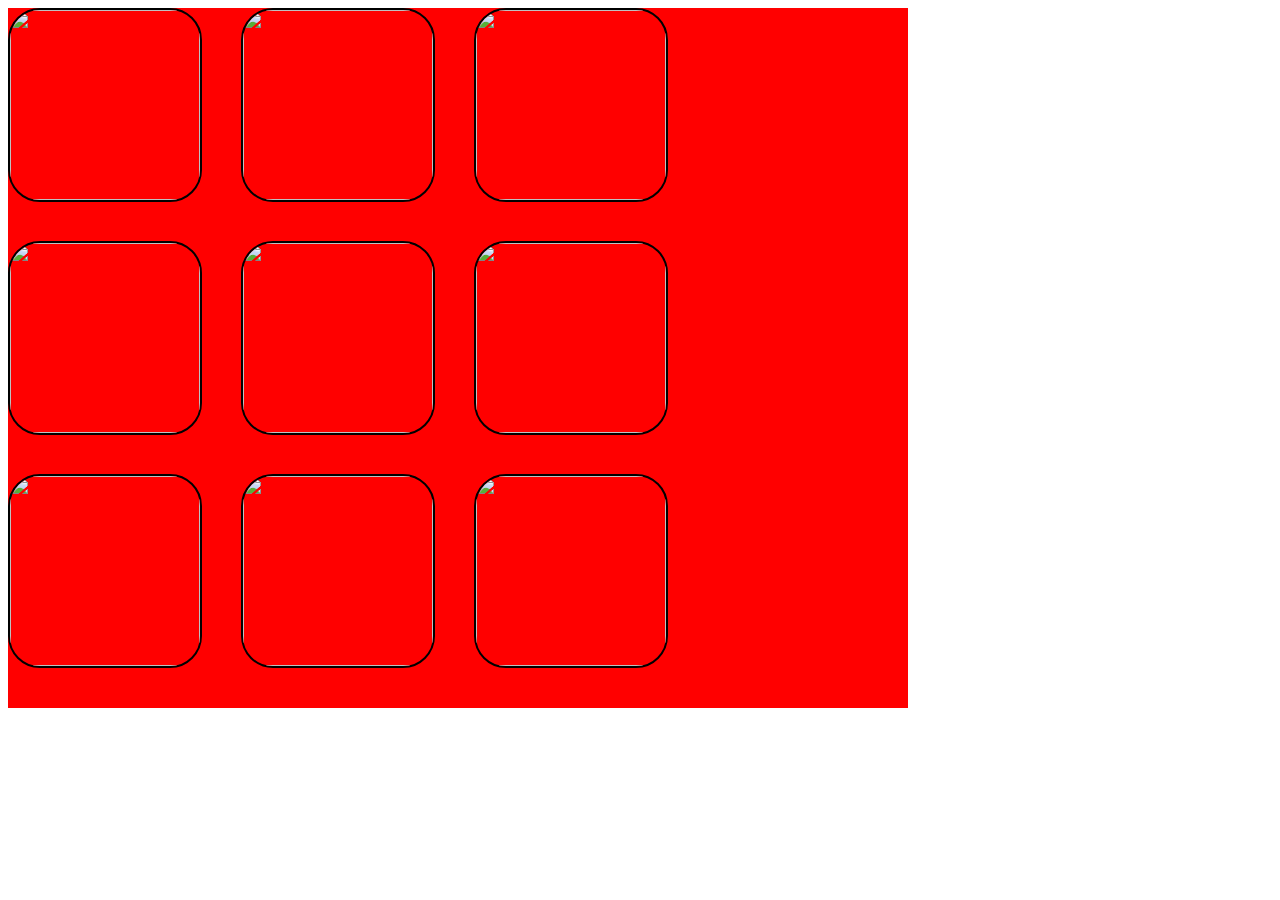
==== index.html @ 0c48742c "code" ====
<!DOCTYPE html>
<html lang="en">

<head>
    <meta charset="UTF-8">
    <meta http-equiv="X-UA-Compatible" content="IE=edge">
    <meta name="viewport" content="width=device-width, initial-scale=1.0">
    <title>Document</title>
    <link rel="stylesheet" href="style.css">
</head>

<body>
    <!-- you have to create a website for displaying displaying 6-9 products which will be having 3 products in each row each
    product div should have image and its name . on clicking anyone 2-3 lines para should appear giving details of the
    product -->
<div class="container">

<div class="item ">
    <a href="#">
    <img class="item1" src="image/radish.jpg" alt=""  >
</a>
</div>
<div class="item ">
    <a href="#">
    <img class="item1" src="image/carrot.jpg" alt=""  >
</a>
</div>
<div class="item ">
    <a href="#">
    <img class="item1" src="image/spinach.jpg" alt=""  >
</a>
</div>
<div class="item ">
    <a href="#">
    <img class="item1" src="image/brinjal.png" alt=""  >
</a>
</div>
<div class="item ">
    <a href="#">
    <img class="item1" src="image/cabbage.jpg" alt=""  >
</a>
</div>
<div class="item ">
    <a href="#">
    <img class="item1" src="image/cucumber.jpg" alt=""  >
</a>
</div>
<div class="item ">
    <a href="#">
    <img class="item1" src="image/turnip.jpg" alt=""  >
</a>
</div>
<div class="item ">
    <a href="#">
    <img class="item1" src="image/sweet potato.jpg" alt=""  >
</a>
</div>
<div class="item ">
    <a href="#">
    <img class="item1" src="image/potato.jpg" alt=""  >
</a>
</div>


</div>

</body>

</html>
---- style.css ----
.container{


    background-color: red;
    height: 700px;
    width: 900px;
    display: grid;
    grid-template-columns: repeat(3, 1fr);
    grid-template-rows: repeat(3, 1fr);
    grid-template-rows: 133px 133px 133px  ;
    grid-template-columns: 133px 133px 133px  ;
    row-gap: 100px;
    column-gap: 100px;
}

.item{
/* 
background-color: aqua; */
/* height: 200px;
width: 200px; */
}

.item1{

    height: 190px;
    width: 190px;

    border: 2px solid black;
    border-radius: 2rem;
}

.item1:hover{

background-color: brown;


}
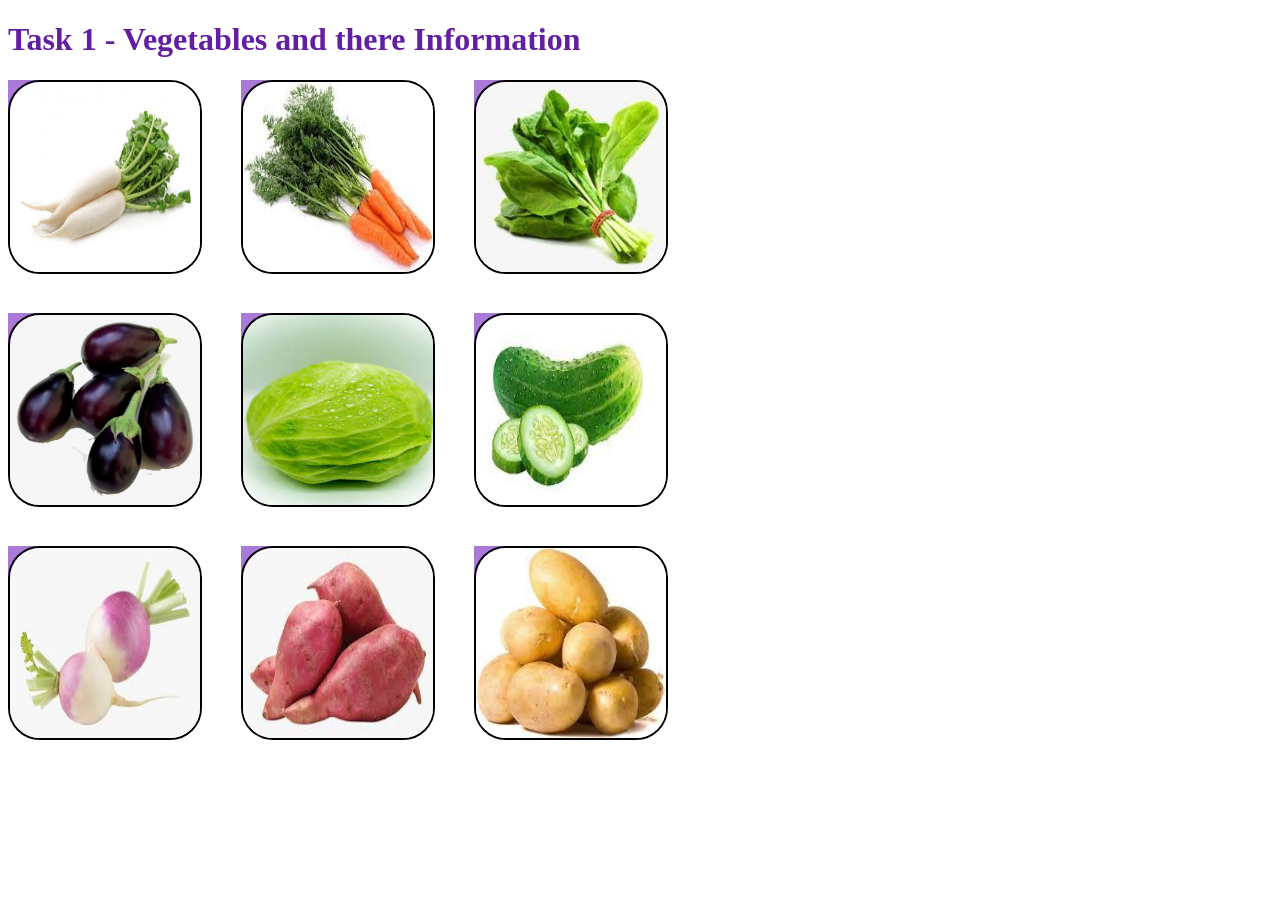
==== commit d7829915: "upd1" ====
--- a/index.html
+++ b/index.html
@@ -13,57 +13,64 @@
     <!-- you have to create a website for displaying displaying 6-9 products which will be having 3 products in each row each
     product div should have image and its name . on clicking anyone 2-3 lines para should appear giving details of the
     product -->
-<div class="container">
 
-<div class="item ">
-    <a href="#">
-    <img class="item1" src="image/radish.jpg" alt=""  >
-</a>
-</div>
-<div class="item ">
-    <a href="#">
-    <img class="item1" src="image/carrot.jpg" alt=""  >
-</a>
-</div>
-<div class="item ">
-    <a href="#">
-    <img class="item1" src="image/spinach.jpg" alt=""  >
-</a>
-</div>
-<div class="item ">
-    <a href="#">
-    <img class="item1" src="image/brinjal.png" alt=""  >
-</a>
-</div>
-<div class="item ">
-    <a href="#">
-    <img class="item1" src="image/cabbage.jpg" alt=""  >
-</a>
-</div>
-<div class="item ">
-    <a href="#">
-    <img class="item1" src="image/cucumber.jpg" alt=""  >
-</a>
-</div>
-<div class="item ">
-    <a href="#">
-    <img class="item1" src="image/turnip.jpg" alt=""  >
-</a>
-</div>
-<div class="item ">
-    <a href="#">
-    <img class="item1" src="image/sweet potato.jpg" alt=""  >
-</a>
-</div>
-<div class="item ">
-    <a href="#">
-    <img class="item1" src="image/potato.jpg" alt=""  >
-</a>
-</div>
+<div class="intro">
+<strong> <h1>Task 1 - Vegetables and there Information</h1> </strong>
 
 
 </div>
 
+    <div class="container">
+
+        <div class="item ">
+            <a href="#">
+                <img class="item1" src="image/radish.jpg" alt="">
+            </a>
+        </div>
+        <div class="item ">
+            <a href="#">
+                <img class="item1" src="image/carrot.jpg" alt="">
+            </a>
+        </div>
+        <div class="item ">
+            <a href="#">
+                <img class="item1" src="image/spinach.jpg" alt="">
+            </a>
+        </div>
+        <div class="item ">
+            <a href="#">
+                <img class="item1" src="image/brinjal.png" alt="">
+            </a>
+        </div>
+        <div class="item ">
+            <a href="#">
+                <img class="item1" src="image/cabbage.jpg" alt="">
+            </a>
+        </div>
+        <div class="item ">
+            <a href="#">
+                <img class="item1" src="image/cucumber.jpg" alt="">
+            </a>
+        </div>
+        <div class="item ">
+            <a href="#">
+                <img class="item1" src="image/turnip.jpg" alt="">
+            </a>
+        </div>
+        <div class="item ">
+            <a href="#">
+                <img class="item1" src="image/sweet potato.jpg" alt="">
+            </a>
+        </div>
+        <div class="item ">
+            <a href="#">
+                <img class="item1" src="image/potato.jpg" alt="">
+            </a>
+        </div>
+
+
+    </div>
+
 </body>
 
 </html>
--- a/style.css
+++ b/style.css
@@ -1,7 +1,7 @@
+
 .container{
-
-
-    background-color: red;
+     
+    /* background-color: red; */
     height: 700px;
     width: 900px;
     display: grid;
@@ -18,6 +18,7 @@
 background-color: aqua; */
 /* height: 200px;
 width: 200px; */
+background-color: rgb(170, 122, 216);
 }
 
 .item1{
@@ -25,13 +26,17 @@
     height: 190px;
     width: 190px;
 
+
     border: 2px solid black;
     border-radius: 2rem;
+    background-color: rgb(108, 108, 206);
 }
 
-.item1:hover{
+h1{
 
-background-color: brown;
+color: rgb(98, 31, 161);
 
 
-}+}
+
+
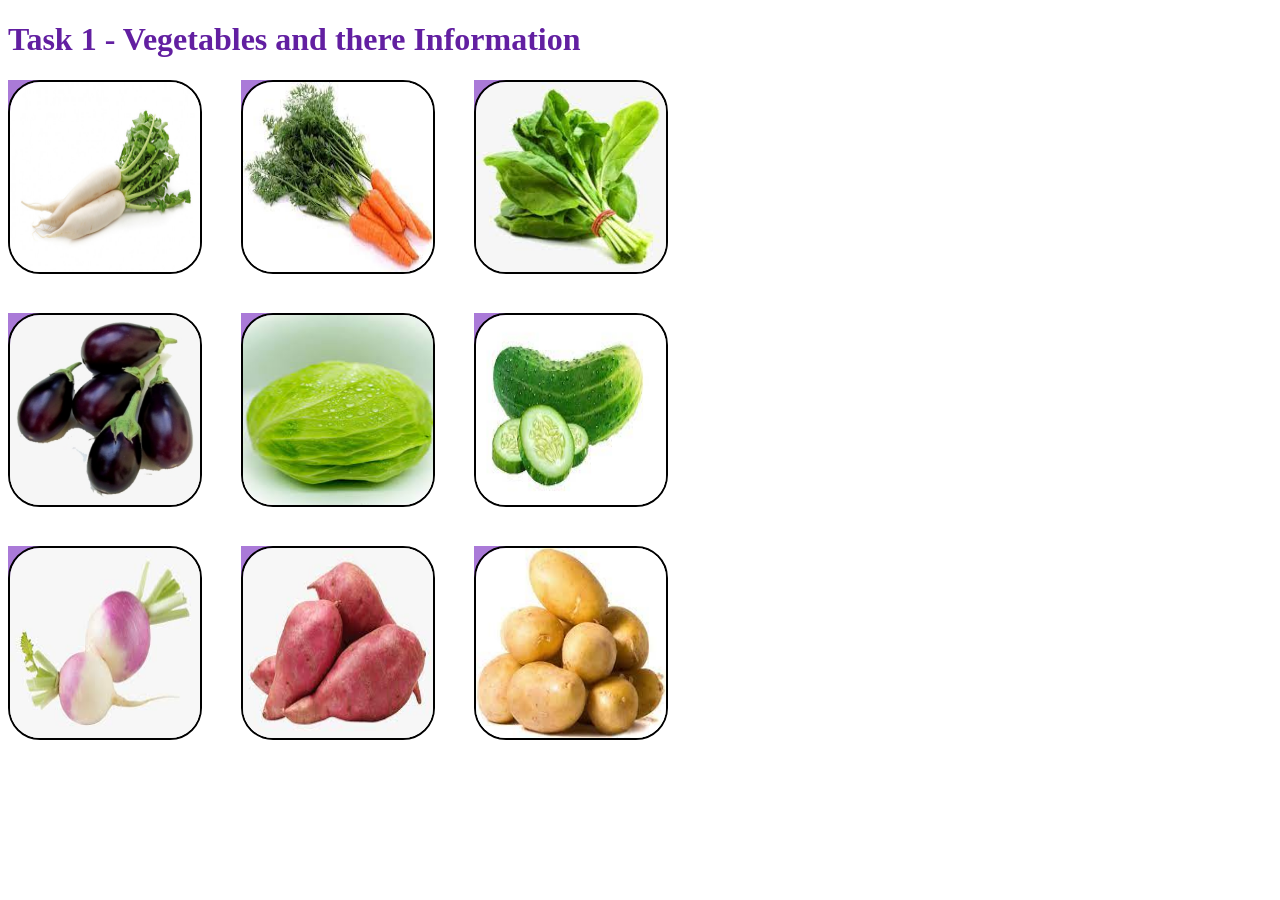
==== commit b2e95674: "vegetables" ====
--- a/index.html
+++ b/index.html
@@ -23,47 +23,47 @@
     <div class="container">
 
         <div class="item ">
-            <a href="#">
+            <a href="vegies/radish.html">
                 <img class="item1" src="image/radish.jpg" alt="">
             </a>
         </div>
         <div class="item ">
-            <a href="#">
+            <a href="vegies/carrot.html">
                 <img class="item1" src="image/carrot.jpg" alt="">
             </a>
         </div>
         <div class="item ">
-            <a href="#">
+            <a href="vegies/spinach.html">
                 <img class="item1" src="image/spinach.jpg" alt="">
             </a>
         </div>
         <div class="item ">
-            <a href="#">
+            <a href="vegies/bringal.html">
                 <img class="item1" src="image/brinjal.png" alt="">
             </a>
         </div>
         <div class="item ">
-            <a href="#">
+            <a href="vegies/cabage.html">
                 <img class="item1" src="image/cabbage.jpg" alt="">
             </a>
         </div>
         <div class="item ">
-            <a href="#">
+            <a href="vegies/cucumber.html">
                 <img class="item1" src="image/cucumber.jpg" alt="">
             </a>
         </div>
         <div class="item ">
-            <a href="#">
+            <a href="vegies/turnip.html">
                 <img class="item1" src="image/turnip.jpg" alt="">
             </a>
         </div>
         <div class="item ">
-            <a href="#">
+            <a href="vegies/sweet-potato.html">
                 <img class="item1" src="image/sweet potato.jpg" alt="">
             </a>
         </div>
         <div class="item ">
-            <a href="#">
+            <a href="vegies/potato.html">
                 <img class="item1" src="image/potato.jpg" alt="">
             </a>
         </div>
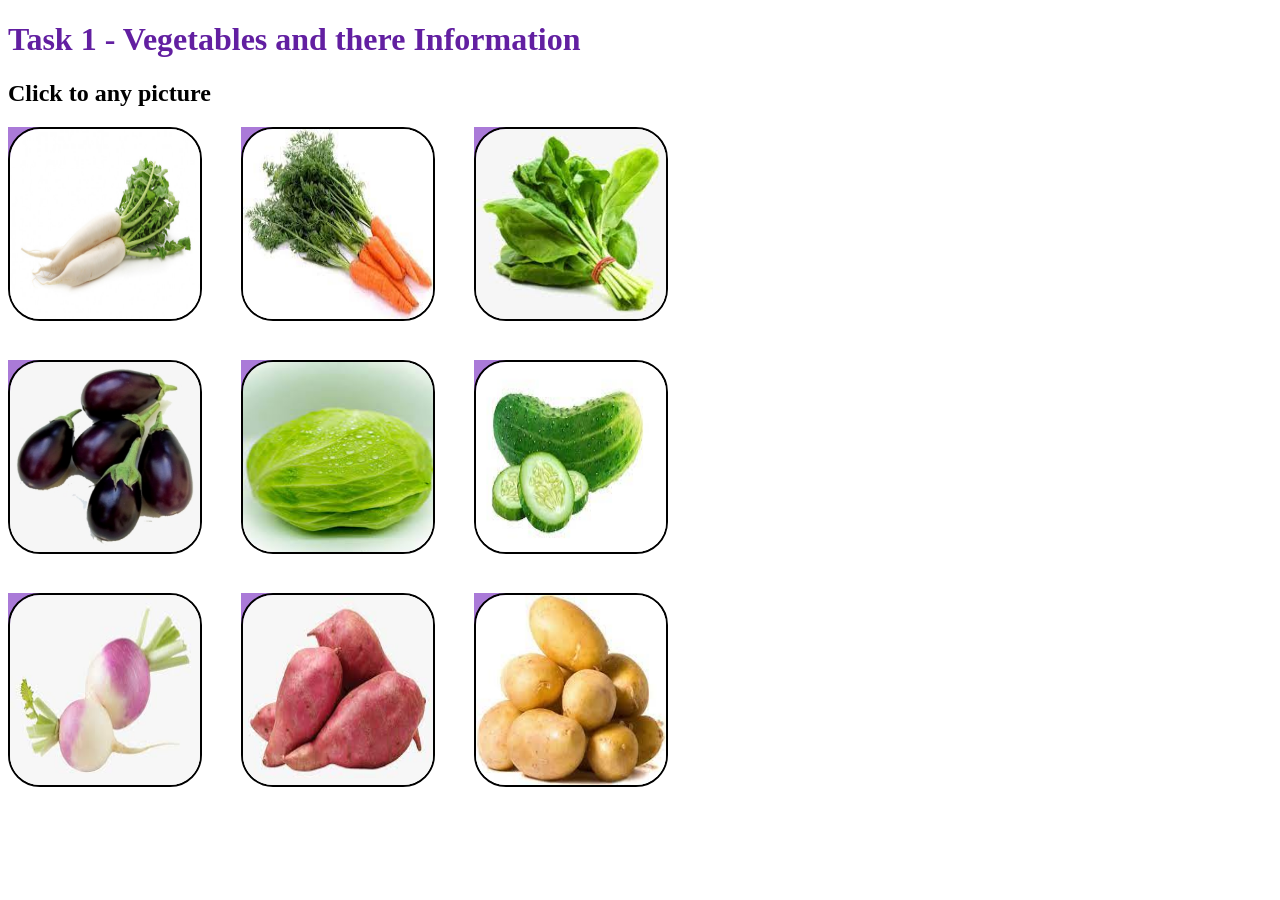
==== commit a087bd12: "dyhg" ====
--- a/index.html
+++ b/index.html
@@ -16,6 +16,11 @@
 
 <div class="intro">
 <strong> <h1>Task 1 - Vegetables and there Information</h1> </strong>
+<strong>
+    <h2> Click to any picture </h2>
+
+</strong>
+
 
 
 </div>
